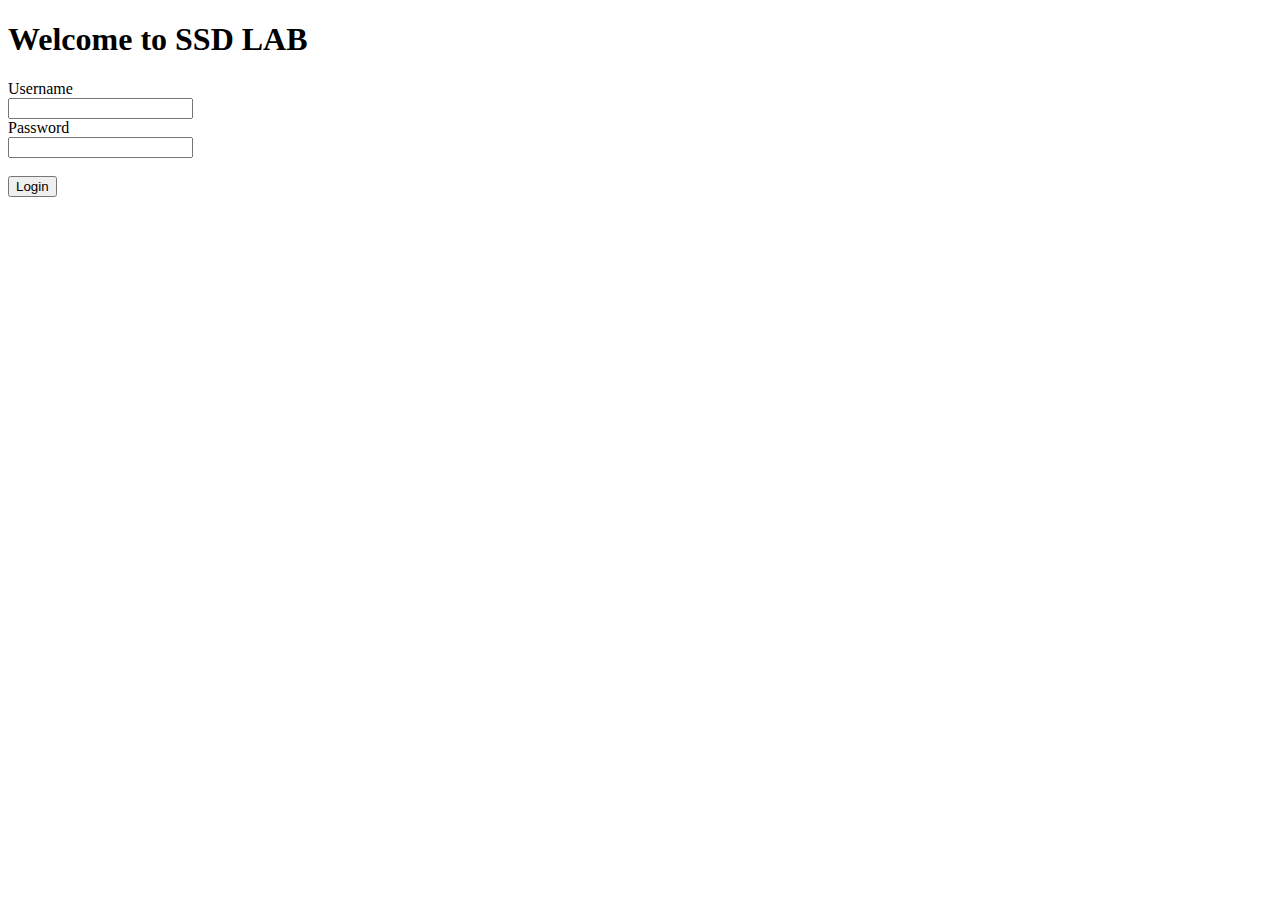
==== ssd_lab_activity_5/Index.html @ f80f30a9 "Lab 5" ====
<!DOCTYPE html>
<html> 

<head> 
       <title>User login page</title>
</head>
 
<!-- Body Section content -->
<body>
 
     
    <h1>Welcome to SSD LAB</h1>
 
     
    <form action="studentRecords.html">
        <label for="Uname">Username</label><br>
        <input type="text" id="Uname" name="Uname" ><br>
        <label for="Passwd">Password</label><br>
        <input type="text" id="Passwd" name="Passwd"><br><br>
        <button type="submit">Login</button>
    </form>
</body>
 
</html>
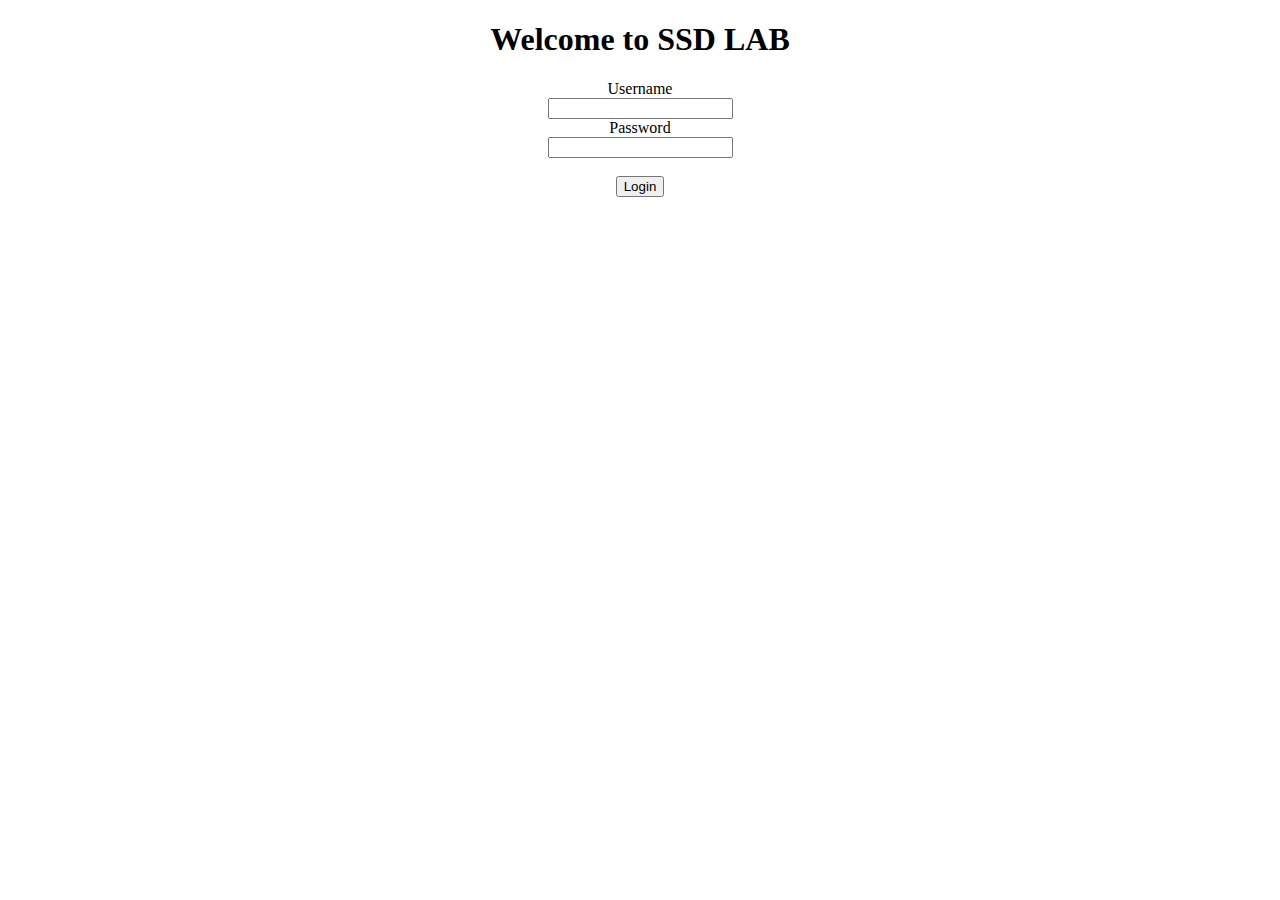
==== commit 09ae7adc: "Index.html file update" ====
--- a/ssd_lab_activity_5/Index.html
+++ b/ssd_lab_activity_5/Index.html
@@ -5,7 +5,8 @@
        <title>User login page</title>
 </head>
  
-<!-- Body Section content -->
+ 
+
 <body>
  
      
@@ -20,5 +21,12 @@
         <button type="submit">Login</button>
     </form>
 </body>
+
+<style>
+    body {
+            text-align: center;
+        }
+  
+    </style> 
  
 </html>